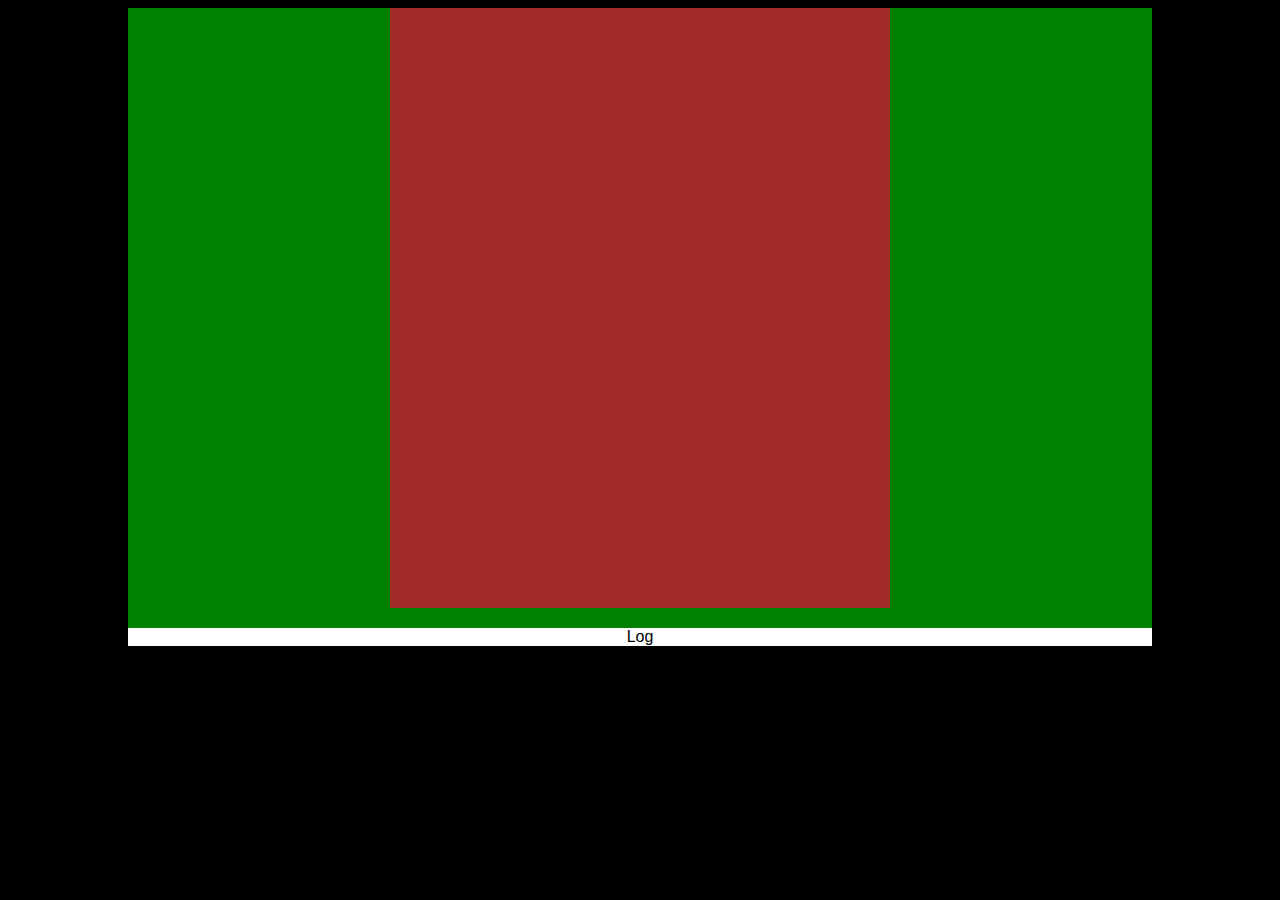
==== index2.html @ 2aaf520e "jakos do przodu" ====
<html>
    <head>
        <title>game4</title>
        <!--<script src="https://code.createjs.com/createjs-2015.11.26.min.js"></script>-->
        <script src="https://code.createjs.com/createjs-2015.11.26.min.js"></script>
        <script type="text/javascript" src="jquery-1.10.2.min.js"></script>
        <script type="text/javascript" src="utils.js"></script>
        <link rel="Stylesheet" type="text/css" href="style.css" />

        <script>

            var preload;
            var canvas, stage;
            //var drawingCanvas;
            var oldPt;
            var oldMidPt;
            var brush;
            
            function updateLoading() {
                messageField.text = "Loading " + (preload.progress * 100 | 0) + "%";
                stage.update();
            }

            function init() {
                if (!createjs.Sound.initializeDefaultPlugins()) {
                    document.getElementById("error").style.display = "block";
                    document.getElementById("content").style.display = "none";
                    return;
                }
                canvas = document.getElementById("gameCanvas");
                stage = new createjs.Stage(canvas);
                //stage.autoClear = false;
                stage.enableDOMEvents(true);

                stage.addEventListener("stagemousedown", handleMouseDown);
                stage.addEventListener("stagemouseup", handleMouseUp);
                stage.addEventListener("stagemousemove", handleMouseMove);
                
                messageField = new createjs.Text("Loading", "bold 24px Arial", "#000000");
                messageField.maxWidth = 1000;
                messageField.textAlign = "center";
                messageField.textBaseline = "middle";
                messageField.x = canvas.width / 2;
                messageField.y = canvas.height / 2;
                stage.addChild(messageField);
                stage.update(); 	//update the stage to show text

                fpsLabel = new createjs.Text("-- fps", "bold 18px Arial", "#000");
                stage.addChild(fpsLabel);
                fpsLabel.x = 200;
                fpsLabel.y = 160;

                createjs.Ticker.timingMode = createjs.Ticker.RAF;
                createjs.Ticker.addEventListener("tick", updateScene);

                messageField.text = "Press space to play.";

                oldPt = new createjs.Point(-1,-1);
                oldMidPt = oldPt.clone();
                
                brush = new createjs.Bitmap("gfx/10.png"); 
                brush.regX = brush.image.width / 2;
                brush.regY = brush.image.height / 2;
                brush.x = 0;
                brush.y = 0;
                //brush.color = "#00ff00";
                brush.cache(0,0,brush.image.width,brush.image.height);
                //brush.uncache();
                brush.filters = [
                    new createjs.ColorFilter(0,1,0,1, 0,0,0,0)
                ];
                stage.addChild(brush);
                
                stage.update();
            }

            var fpsLabel;
            var fps = 0;
            var lt;

            function updateScene(event) {
                fpsLabel.text = Math.round(createjs.Ticker.getMeasuredFPS()) + " fps";

                var ct = createjs.Ticker.getTime();
                var dt = ct - lt;
                lt = ct;

                brush.updateCache();
                
                if (isNaN(dt))
                    return;
                stage.update();
            }
            
            function handleMouseDown(event) {
                if (!event.primary) { return; }
                oldPt = new createjs.Point(stage.mouseX, stage.mouseY);
                oldMidPt = oldPt.clone();
                messageField.text = "x: " + oldPt.x + " y: " + oldPt.y;                
            }

            function handleMouseMove(event) {
                if (!event.primary) { return; }
                var midPt = new createjs.Point(oldPt.x + stage.mouseX >> 1, oldPt.y + stage.mouseY >> 1);

                //drawingCanvas.graphics.clear().setStrokeStyle(stroke, 'round', 'round').beginStroke(color).moveTo(midPt.x, midPt.y).curveTo(oldPt.x, oldPt.y, oldMidPt.x, oldMidPt.y);

                oldPt.x = stage.mouseX;
                oldPt.y = stage.mouseY;
                messageField.text = "x: " + oldPt.x + " y: " + oldPt.y;
                
                oldMidPt.x = midPt.x;
                oldMidPt.y = midPt.y;

                brush.x = oldMidPt.x;
                brush.y = oldMidPt.y;
                
                stage.update();
            }

            function handleMouseUp(event) {
                if (!event.primary) { return; }
                //stage.removeEventListener("stagemousemove", handleMouseMove);
            }
        </script>

    </head>
    <body onload="init();" style="background-color: black; text-align: center">
        <div id="all">
            <canvas id="gameCanvas" style="background-color: brown;" width="500" height="600"></canvas>
            <div id="log" style="background-color: white; margin-top: 20px;">Log</div>
        </div>
    </body>
</html>
---- style.css ----
/*
To change this license header, choose License Headers in Project Properties.
To change this template file, choose Tools | Templates
and open the template in the editor.
*/
/* 
    Created on : 2016-04-18, 20:46:53
    Author     : Ja
*/

body{
    font-family: Arial, Helvetica, sans-serif;
}

div#all{
    width: 1024px;
    background-color: green;
    margin: 0px auto;
    position: relative;
}

#gameCanvas{
    /*margin-top: 100px;*/
}

div#menu{
    position: absolute;
    width: 1024px;
    top: 0px;
    background-color: red;
}

div.menuItem{
    display: inline;
    margin: 0px 30px;
    font-size: 20px;
    cursor: pointer;
}

div#divGame, div#divSettings, div#divCurrentText{
    position: absolute;
    top: 50px;
    width: 1024px;
    /*padding-top: 50px;*/
}

div#divGame{
    background-color: green;
}

div#divSettings{
    background-color: orange;
}

div#divCurrentText{
    background-color: yellowgreen;
}


/*settings*/
.settingsSpinner{
    width: 50px;
}
#divSettings table{
    text-align: right;
    border: 1px solid black;
}

/*settings*/
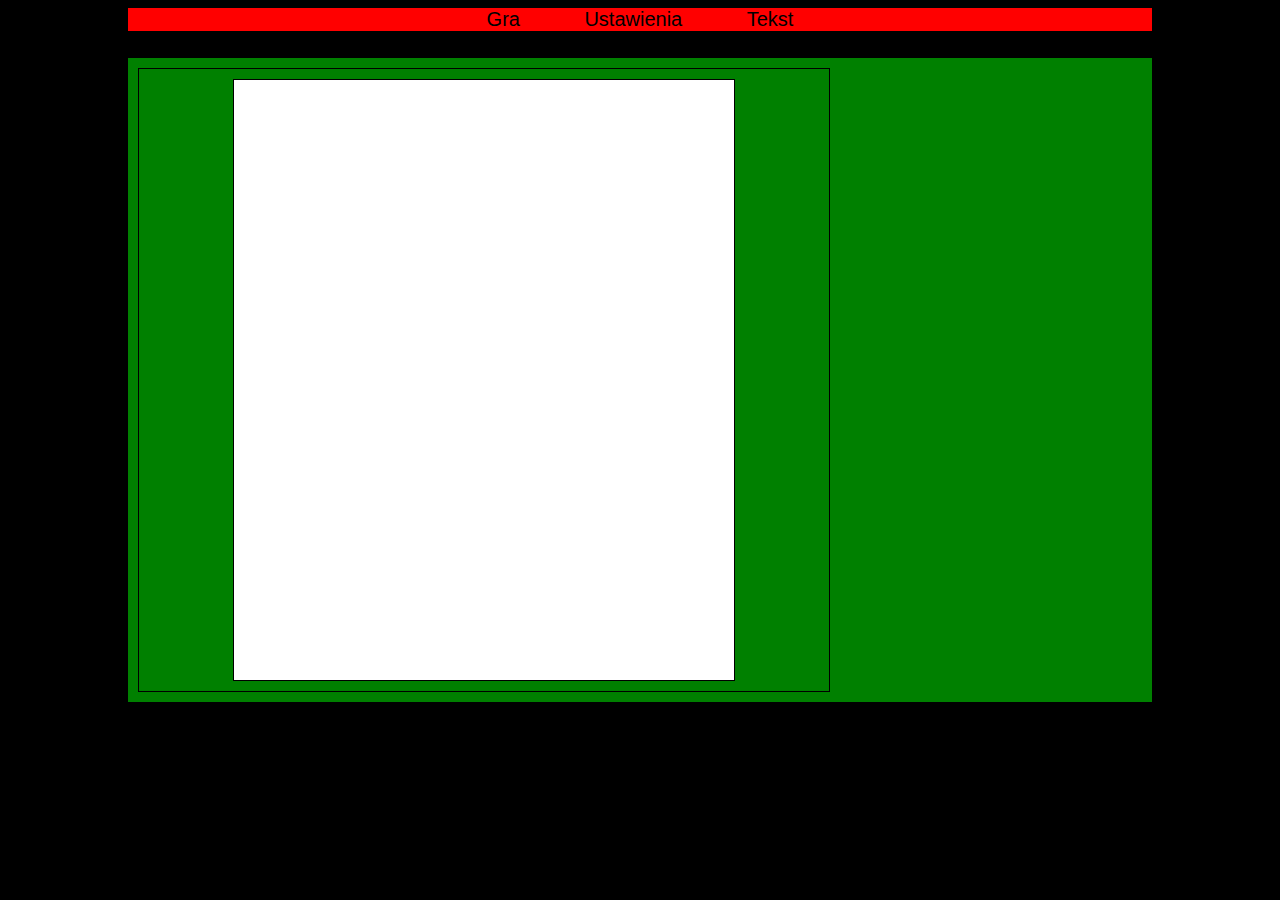
==== commit ac1358ca: "szukam jebanego bledu na jebanej mozilli" ====
--- a/index2.html
+++ b/index2.html
@@ -1,27 +1,113 @@
 <html>
     <head>
+        <meta charset="UTF-8">
         <title>game4</title>
         <!--<script src="https://code.createjs.com/createjs-2015.11.26.min.js"></script>-->
         <script src="https://code.createjs.com/createjs-2015.11.26.min.js"></script>
         <script type="text/javascript" src="jquery-1.10.2.min.js"></script>
+        <script src="jquery-mousewheel-3.1.13/jquery.mousewheel.min.js"></script>  
+        <script type="text/javascript" src="jquery-ui.min.js"></script>
+
+        <script type="text/javascript" src="settings.js"></script>
+        
+        <link rel="stylesheet" media="screen" type="text/css" href="colorpicker/css/colorpicker.css" />
+        <script type="text/javascript" src="colorpicker/js/colorpicker.js"></script>
+        <script type="text/javascript" src="colorpicker/js/eye.js"></script>
+        <script type="text/javascript" src="colorpicker/js/utils.js"></script>
+        <script type="text/javascript" src="colorpicker/js/layout.js?ver=1.0.2"></script>
+
+    
         <script type="text/javascript" src="utils.js"></script>
+
+        <script type="text/javascript" src="letter.js"></script>
+
         <link rel="Stylesheet" type="text/css" href="style.css" />
 
         <script>
+            var panelGame;
+            var panelSettings;
+            var panelCurrentText;
+            var panelCurrent;
 
             var preload;
             var canvas, stage;
             //var drawingCanvas;
-            var oldPt;
-            var oldMidPt;
-            var brush;
-            
-            function updateLoading() {
-                messageField.text = "Loading " + (preload.progress * 100 | 0) + "%";
-                stage.update();
-            }
-
+            var letters = new Array();
+            var cursorPosX = 0;
+            var cursorPosY = 0;
+                    
+            function onOff(wonoff) {
+                //console.log(wonoff.attr('id'));
+
+                panelGame.hide();
+                panelSettings.hide();
+                panelCurrentText.hide();
+
+                panelCurrent = wonoff;
+                panelCurrent.show();
+            }
+
+            function canvasResize(){
+                
+            }
+            
+            function refreshAll(){
+                //console.log("refreshAll");
+                settings.sts["PageSizeX"] = Math.floor( settings.sts["PageMaxSizeX"] / settings.sts["LetterWidth"] );
+                
+                canvas.width = settings.sts["PageSizeX"] * settings.sts["LetterWidth"];
+                canvas.height = settings.sts["PageSizeY"] * (settings.sts["LetterHeight"] + settings.sts["LineSpace"]);
+                
+                $("#currentText").html("");
+                
+                var newLineCntr = 0;
+                var currentString = "";
+                for(var i = 0 ; i < letters.length ; ++i )
+                {
+                    var letter = letters[i];
+                    letter.update();
+                    letter.shape.x = letter.x * settings.sts["LetterWidth"];
+                    letter.shape.y = letter.y * (settings.sts["LetterHeight"] + settings.sts["LineSpace"]);
+                    //letter.shate.cache(0,0,settings.sts["LetterWidth"],settings.sts["LetterHeight"])
+                    
+                    if( newLineCntr > 0 && (newLineCntr % settings.sts["PageSizeX"] === 0) ){
+                        $("#currentText").html( $("#currentText").html() + "<br />" );
+                        newLineCntr = 0;
+                    }
+                    
+                    if( letter.c === 13 ){
+                        //currentString += String.fromCharCode(letter.c);
+                        $("#currentText").html( $("#currentText").html() + "<br />" );
+                        newLineCntr = 0;
+                    }else{
+                        $("#currentText").html( $("#currentText").html() + String.fromCharCode(letter.c) );
+                        newLineCntr++;
+                    }
+                    
+                }
+                //$("#currentText").css("width",canvas.width);
+                //$("#currentText").html(currentString);
+            }
+            
             function init() {
+                panelGame = $('#divGame');
+                panelSettings = $('#divSettings');
+                panelCurrentText = $('#divCurrentText');
+
+                $('#menuItemGame').mousedown(function () {
+                    onOff(panelGame);
+                });
+                $('#menuItemSettings').mousedown(function () {
+                    onOff(panelSettings);
+                });
+                $('#menuItemCurrentText').mousedown(function () {
+                    onOff(panelCurrentText);
+                });
+
+                onOff(panelGame);
+
+                initSettings();
+
                 if (!createjs.Sound.initializeDefaultPlugins()) {
                     document.getElementById("error").style.display = "block";
                     document.getElementById("content").style.display = "none";
@@ -32,103 +118,264 @@
                 //stage.autoClear = false;
                 stage.enableDOMEvents(true);
 
-                stage.addEventListener("stagemousedown", handleMouseDown);
-                stage.addEventListener("stagemouseup", handleMouseUp);
-                stage.addEventListener("stagemousemove", handleMouseMove);
-                
-                messageField = new createjs.Text("Loading", "bold 24px Arial", "#000000");
-                messageField.maxWidth = 1000;
-                messageField.textAlign = "center";
-                messageField.textBaseline = "middle";
-                messageField.x = canvas.width / 2;
-                messageField.y = canvas.height / 2;
-                stage.addChild(messageField);
-                stage.update(); 	//update the stage to show text
-
-                fpsLabel = new createjs.Text("-- fps", "bold 18px Arial", "#000");
-                stage.addChild(fpsLabel);
-                fpsLabel.x = 200;
-                fpsLabel.y = 160;
+                //$("#gameCanvas").css("background-color", "yellow");
 
                 createjs.Ticker.timingMode = createjs.Ticker.RAF;
                 createjs.Ticker.addEventListener("tick", updateScene);
 
-                messageField.text = "Press space to play.";
-
-                oldPt = new createjs.Point(-1,-1);
-                oldMidPt = oldPt.clone();
-                
-                brush = new createjs.Bitmap("gfx/10.png"); 
-                brush.regX = brush.image.width / 2;
-                brush.regY = brush.image.height / 2;
-                brush.x = 0;
-                brush.y = 0;
-                //brush.color = "#00ff00";
-                brush.cache(0,0,brush.image.width,brush.image.height);
-                //brush.uncache();
-                brush.filters = [
-                    new createjs.ColorFilter(0,1,0,1, 0,0,0,0)
-                ];
-                stage.addChild(brush);
-                
+                var colors = ["#828b20", "#b0ac31", "#cbc53d", "#fad779", "#f9e4ad", "#faf2db", "#563512", "#9b4a0b", "#d36600", "#fe8a00", "#f9a71f"];
+                var radius = 50;
+                var rings = 10000;
+
+                //letter = createjs.
+
+                //canvas.width = 800;
+
+//		for (var j = 0; j < rings; ++j) {
+//                    letter = new createjs.Shape();
+//                    letter.graphics.beginFill(colors[Math.random() * colors.length | 0]).drawRect(0, 0, 50, 50);
+//                    letter.x = Math.random() * canvas.width;
+//                    letter.y = Math.random() * canvas.height;
+//                    letter.snapToPixel = true;
+//                    
+//                    stage.addChild(letter);
+//                    //letter.cache(0,0,50,50);
+//                    //letter.uncache();
+//                }
+
+//                for( var x = 0 ; x < 10 ; ++x )
+//                {
+//                    for( var y = 0 ; y < 10 ; ++y )
+//                    {
+//                        var letter = new Letter(x,y);
+//                        stage.addChild(letter.shape);
+//                        letters.push(letter);
+//                    }
+//                }
+
+//                fpsLabel = new createjs.Text("-- fps", "bold 18px Arial", "#000");
+//                stage.addChild(fpsLabel);
+//                fpsLabel.x = 0;
+//                fpsLabel.y = 0;
+
                 stage.update();
-            }
-
-            var fpsLabel;
+
+                document.onkeydown = handleKeyDown;
+                //document.onkeyup = handleKeyUp;
+            
+                //const square = new Letter2(10, 10);
+                //fpsLabel.text = "aaa : " + settings.letterWidth;
+                
+                refreshAll();                
+            }
+
+            //var fpsLabel;
             var fps = 0;
             var lt;
 
             function updateScene(event) {
-                fpsLabel.text = Math.round(createjs.Ticker.getMeasuredFPS()) + " fps";
+                //fpsLabel.text = Math.round(createjs.Ticker.getMeasuredFPS()) + " fps";
+                //fpsLabel.text = "aaa : " + letter.getSth(5);
 
                 var ct = createjs.Ticker.getTime();
                 var dt = ct - lt;
                 lt = ct;
 
-                brush.updateCache();
-                
                 if (isNaN(dt))
                     return;
                 stage.update();
             }
-            
-            function handleMouseDown(event) {
-                if (!event.primary) { return; }
-                oldPt = new createjs.Point(stage.mouseX, stage.mouseY);
-                oldMidPt = oldPt.clone();
-                messageField.text = "x: " + oldPt.x + " y: " + oldPt.y;                
-            }
-
-            function handleMouseMove(event) {
-                if (!event.primary) { return; }
-                var midPt = new createjs.Point(oldPt.x + stage.mouseX >> 1, oldPt.y + stage.mouseY >> 1);
-
-                //drawingCanvas.graphics.clear().setStrokeStyle(stroke, 'round', 'round').beginStroke(color).moveTo(midPt.x, midPt.y).curveTo(oldPt.x, oldPt.y, oldMidPt.x, oldMidPt.y);
-
-                oldPt.x = stage.mouseX;
-                oldPt.y = stage.mouseY;
-                messageField.text = "x: " + oldPt.x + " y: " + oldPt.y;
-                
-                oldMidPt.x = midPt.x;
-                oldMidPt.y = midPt.y;
-
-                brush.x = oldMidPt.x;
-                brush.y = oldMidPt.y;
-                
-                stage.update();
-            }
-
-            function handleMouseUp(event) {
-                if (!event.primary) { return; }
-                //stage.removeEventListener("stagemousemove", handleMouseMove);
-            }
+
+            function handleKeyDown(e) {
+                //cross browser issues exist
+                if (!e) {
+                    var e = window.event;
+                }
+                  
+                if(panelCurrent !== panelGame) return;
+                    
+                //console.log(settings.colors.indexOf(e.keyCode));
+                //console.log(settings.colors[e.keyCode]);
+                //console.log(e.keyCode);
+                
+                //if( settings.colors.indexOf(e.keyCode) !== -1 ){
+                
+                //console.log(cursorPosX + " " + cursorPosY);
+                
+                if( cursorPosY === settings.sts["PageSizeY"]-1 ){ // jezeli kursor w ostatniej lini
+                    // enter nie moze byc wcale
+                    if( e.keyCode === 13 ) //enter
+                    {
+                        e.preventDefault();
+                        return false;
+                    }
+                    if( cursorPosX === settings.sts["PageSizeX"] ){
+                        if( e.keyCode !== 8 ) // backspace dozwolony
+                        {
+                            e.preventDefault();
+                            return false;
+                        }
+                    }
+                }
+                    
+                if( settings.colors[e.keyCode] !== undefined ){
+                    var letter = new Letter(cursorPosX,cursorPosY,e.keyCode);
+                    stage.addChild(letter.shape);
+                    letters.push(letter);
+                    if( cursorPosX === settings.sts["PageSizeX"]-1 && cursorPosY !== settings.sts["PageSizeY"]-1){
+                        cursorPosX = 0;
+                        cursorPosY++;
+                    }
+                    else
+                    {
+                        cursorPosX++;
+                    }
+                    refreshAll();
+                }
+                
+                if( e.keyCode === 8 ){
+                    if( letters.length > 0 ){
+                        var lastLetter = letters[letters.length-1];
+                        cursorPosX = lastLetter.x;
+                        cursorPosY = lastLetter.y;
+                        
+                        stage.removeChild(lastLetter.shape);
+                        letters.pop();                        
+                        //cursorPosX--;
+                        
+                        refreshAll();
+                    }
+                }
+                
+                if( e.keyCode === 32 || e.keyCode === 8){
+                    e.preventDefault();
+                    return false;
+                }
+                
+                if( e.keyCode === 13 ) //enter
+                {
+                    if( cursorPosX !== 0 ) cursorPosY++;
+                    cursorPosX = 0;
+                }
+                
+                //console.log(e.keyCode);
+                
+//                switch (e.keyCode) {
+//                }
+            }
+            function randColors(){
+                settings.randomizeColors();
+                fillClrSmps();
+                refreshAll();
+            }
+            function fillColorsWithGradient(){
+                settings.fillColorsWithGradient();
+                fillClrSmps();
+                refreshAll();
+            }
+            
+            function updateCurrentText(){
+                
+            }
+            
         </script>
 
     </head>
     <body onload="init();" style="background-color: black; text-align: center">
         <div id="all">
-            <canvas id="gameCanvas" style="background-color: brown;" width="500" height="600"></canvas>
-            <div id="log" style="background-color: white; margin-top: 20px;">Log</div>
+
+            <div id="menu">
+                <div id="menuItemGame" class="menuItem">Gra</div>
+                <div id="menuItemSettings" class="menuItem">Ustawienia</div>
+                <div id="menuItemCurrentText" class="menuItem">Tekst</div>
+            </div>
+
+            <div id="divGame">
+                <div id="divGameMaxSize">
+                <canvas id="gameCanvas" style="background-color: white;" width="500" height="600"></canvas>
+                </div>
+            </div>            
+            <div id="divSettings">Ustawienia<br />
+                <table id="tableNumbers">
+<!--                    <tr>
+                        <td>Ilość znaków w linii: </td><td><input id="spinnerPageSizeX" disabled="disabled" name="value" value="100" class="settingsSpinner"></td>
+                    </tr>-->
+                    <tr>
+                        <td>Max szerokość: </td><td><input id="spinnerMaxPageSizeX" disabled="disabled" name="value" value="100" class="settingsSpinner"></td>
+                    </tr>
+                    <tr>
+                        <td>Liczba lini: </td><td><input id="spinnerPageSizeY" disabled="disabled" name="value" value="50" class="settingsSpinner"></td>
+                    </tr>
+                    <tr>
+                        <td>Odstęp miedzy liniami: </td><td><input id="spinnerLineSpace" disabled="disabled" name="value" value="50" class="settingsSpinner"></td>
+                    </tr>
+                    <tr>
+                        <td>Odstęp miedzy literami: </td><td><input id="spinnerLetterSpace" disabled="disabled" name="value" value="50" class="settingsSpinner"></td>
+                    </tr>
+                    <tr>
+                        <td>Szerokość litery:</td><td> <input id="spinnerLetterWidth" disabled="disabled" name="value" value="50" class="settingsSpinner"></td>
+                    </tr>
+                    <tr>
+                        <td>Wysokość litery: </td><td> <input id="spinnerLetterHeight" disabled="disabled" name="value" value="50" class="settingsSpinner"></td>
+                    </tr>
+
+                </table>
+
+                <div id="settingsColors">
+                    <input type="button" onclick="randColors()" value="Losuj nowe" />
+                    <div>
+                        <table id="tableGradient">
+                            <tr><td>Gradient</td><td></td></tr>
+                            <tr><td>Od</td><td><div id="clrsmpGradientFrom" class="clrsmp"></div></td><td><input type="text" maxlength="6" size="6" id="colorpickerGradientFrom" value="ffffff" /></td></tr>
+                            <tr><td>Do</td><td><div id="clrsmpGradientTo" class="clrsmp"></div></td><td><input type="text" maxlength="6" size="6" id="colorpickerGradientTo" value="ffffff" /></td></tr>
+                            <tr><td><input type="button" onclick="fillColorsWithGradient()" value="Generuj" /></td><td></td></tr>
+                        </table>
+                    </div>
+                <table id="tableColors">
+                    <tr><td>Płótno</td><td><div id="clrsmpCanvas" class="clrsmp"></div></td><td><input type="text" maxlength="6" size="6" id="colorpickerCanvas" value="ffffff" /></td></tr>
+                    <tr><td>Spacja</td><td><div id="clrsmpSpace" class="clrsmp"></div></td><td><input type="text" maxlength="6" size="6" id="colorpickerSpace" value="ffffff" /></td></tr>
+                    
+                    <tr><td>A</td><td><div id="clrsmp65" class="clrsmp"></div></td><td><input type="text" maxlength="6" size="6" id="colorpicker65" value="ffffff" /></td></tr>
+                    <tr><td>B</td><td><div id="clrsmp66" class="clrsmp"></div></td><td><input type="text" maxlength="6" size="6" id="colorpicker66" value="ffffff" /></td></tr>
+                    <tr><td>C</td><td><div id="clrsmp67" class="clrsmp"></div></td><td><input type="text" maxlength="6" size="6" id="colorpicker67" value="ffffff" /></td></tr>
+                    <tr><td>D</td><td><div id="clrsmp68" class="clrsmp"></div></td><td><input type="text" maxlength="6" size="6" id="colorpicker68" value="ffffff" /></td></tr>                    
+                    
+                    <tr><td>E</td><td><div id="clrsmp69" class="clrsmp"></div></td><td><input type="text" maxlength="6" size="6" id="colorpicker69" value="ffffff" /></td></tr>
+                    <tr><td>F</td><td><div id="clrsmp70" class="clrsmp"></div></td><td><input type="text" maxlength="6" size="6" id="colorpicker70" value="ffffff" /></td></tr>
+                    <tr><td>G</td><td><div id="clrsmp71" class="clrsmp"></div></td><td><input type="text" maxlength="6" size="6" id="colorpicker71" value="ffffff" /></td></tr>
+                    <tr><td>H</td><td><div id="clrsmp72" class="clrsmp"></div></td><td><input type="text" maxlength="6" size="6" id="colorpicker72" value="ffffff" /></td></tr>
+                    
+                    <tr><td>I</td><td><div id="clrsmp73" class="clrsmp"></div></td><td><input type="text" maxlength="6" size="6" id="colorpicker73" value="ffffff" /></td></tr>
+                    <tr><td>J</td><td><div id="clrsmp74" class="clrsmp"></div></td><td><input type="text" maxlength="6" size="6" id="colorpicker74" value="ffffff" /></td></tr>
+                    <tr><td>K</td><td><div id="clrsmp75" class="clrsmp"></div></td><td><input type="text" maxlength="6" size="6" id="colorpicker75" value="ffffff" /></td></tr>
+                    <tr><td>L</td><td><div id="clrsmp76" class="clrsmp"></div></td><td><input type="text" maxlength="6" size="6" id="colorpicker76" value="ffffff" /></td></tr>
+                    
+                    <tr><td>M</td><td><div id="clrsmp77" class="clrsmp"></div></td><td><input type="text" maxlength="6" size="6" id="colorpicker77" value="ffffff" /></td></tr>
+                    <tr><td>N</td><td><div id="clrsmp78" class="clrsmp"></div></td><td><input type="text" maxlength="6" size="6" id="colorpicker78" value="ffffff" /></td></tr>
+                    <tr><td>O</td><td><div id="clrsmp79" class="clrsmp"></div></td><td><input type="text" maxlength="6" size="6" id="colorpicker79" value="ffffff" /></td></tr>
+                    <tr><td>P</td><td><div id="clrsmp80" class="clrsmp"></div></td><td><input type="text" maxlength="6" size="6" id="colorpicker80" value="ffffff" /></td></tr>
+                    
+                    <tr><td>Q</td><td><div id="clrsmp81" class="clrsmp"></div></td><td><input type="text" maxlength="6" size="6" id="colorpicker81" value="ffffff" /></td></tr>
+                    <tr><td>R</td><td><div id="clrsmp82" class="clrsmp"></div></td><td><input type="text" maxlength="6" size="6" id="colorpicker82" value="ffffff" /></td></tr>
+                    <tr><td>S</td><td><div id="clrsmp83" class="clrsmp"></div></td><td><input type="text" maxlength="6" size="6" id="colorpicker83" value="ffffff" /></td></tr>
+                    <tr><td>T</td><td><div id="clrsmp84" class="clrsmp"></div></td><td><input type="text" maxlength="6" size="6" id="colorpicker84" value="ffffff" /></td></tr>
+                    
+                    <tr><td>U</td><td><div id="clrsmp85" class="clrsmp"></div></td><td><input type="text" maxlength="6" size="6" id="colorpicker85" value="ffffff" /></td></tr>
+                    <tr><td>V</td><td><div id="clrsmp86" class="clrsmp"></div></td><td><input type="text" maxlength="6" size="6" id="colorpicker86" value="ffffff" /></td></tr>
+                    <tr><td>W</td><td><div id="clrsmp87" class="clrsmp"></div></td><td><input type="text" maxlength="6" size="6" id="colorpicker87" value="ffffff" /></td></tr>
+                    <tr><td>X</td><td><div id="clrsmp88" class="clrsmp"></div></td><td><input type="text" maxlength="6" size="6" id="colorpicker88" value="ffffff" /></td></tr>
+                    
+                    <tr><td>Y</td><td><div id="clrsmp89" class="clrsmp"></div></td><td><input type="text" maxlength="6" size="6" id="colorpicker89" value="ffffff" /></td></tr>
+                    <tr><td>Z</td><td><div id="clrsmp90" class="clrsmp"></div></td><td><input type="text" maxlength="6" size="6" id="colorpicker90" value="ffffff" /></td></tr>
+                    
+                </table>
+                </div>
+            </div>
+            
+            <div id="divCurrentText">Tekst
+                <div id="currentText"></div>
+            </div>
+                
         </div>
     </body>
 </html>--- a/colorpicker/css/colorpicker.css
+++ b/colorpicker/css/colorpicker.css
@@ -0,0 +1,161 @@
+.colorpicker {
+	width: 356px;
+	height: 176px;
+	overflow: hidden;
+	position: absolute;
+	background: url(../images/colorpicker_background.png);
+	font-family: Arial, Helvetica, sans-serif;
+	display: none;
+}
+.colorpicker_color {
+	width: 150px;
+	height: 150px;
+	left: 14px;
+	top: 13px;
+	position: absolute;
+	background: #f00;
+	overflow: hidden;
+	cursor: crosshair;
+}
+.colorpicker_color div {
+	position: absolute;
+	top: 0;
+	left: 0;
+	width: 150px;
+	height: 150px;
+	background: url(../images/colorpicker_overlay.png);
+}
+.colorpicker_color div div {
+	position: absolute;
+	top: 0;
+	left: 0;
+	width: 11px;
+	height: 11px;
+	overflow: hidden;
+	background: url(../images/colorpicker_select.gif);
+	margin: -5px 0 0 -5px;
+}
+.colorpicker_hue {
+	position: absolute;
+	top: 13px;
+	left: 171px;
+	width: 35px;
+	height: 150px;
+	cursor: n-resize;
+}
+.colorpicker_hue div {
+	position: absolute;
+	width: 35px;
+	height: 9px;
+	overflow: hidden;
+	background: url(../images/colorpicker_indic.gif) left top;
+	margin: -4px 0 0 0;
+	left: 0px;
+}
+.colorpicker_new_color {
+	position: absolute;
+	width: 60px;
+	height: 30px;
+	left: 213px;
+	top: 13px;
+	background: #f00;
+}
+.colorpicker_current_color {
+	position: absolute;
+	width: 60px;
+	height: 30px;
+	left: 283px;
+	top: 13px;
+	background: #f00;
+}
+.colorpicker input {
+	background-color: transparent;
+	border: 1px solid transparent;
+	position: absolute;
+	font-size: 10px;
+	font-family: Arial, Helvetica, sans-serif;
+	color: #898989;
+	top: 4px;
+	right: 11px;
+	text-align: right;
+	margin: 0;
+	padding: 0;
+	height: 11px;
+}
+.colorpicker_hex {
+	position: absolute;
+	width: 72px;
+	height: 22px;
+	background: url(../images/colorpicker_hex.png) top;
+	left: 212px;
+	top: 142px;
+}
+.colorpicker_hex input {
+	right: 6px;
+}
+.colorpicker_field {
+	height: 22px;
+	width: 62px;
+	background-position: top;
+	position: absolute;
+}
+.colorpicker_field span {
+	position: absolute;
+	width: 12px;
+	height: 22px;
+	overflow: hidden;
+	top: 0;
+	right: 0;
+	cursor: n-resize;
+}
+.colorpicker_rgb_r {
+	background-image: url(../images/colorpicker_rgb_r.png);
+	top: 52px;
+	left: 212px;
+}
+.colorpicker_rgb_g {
+	background-image: url(../images/colorpicker_rgb_g.png);
+	top: 82px;
+	left: 212px;
+}
+.colorpicker_rgb_b {
+	background-image: url(../images/colorpicker_rgb_b.png);
+	top: 112px;
+	left: 212px;
+}
+.colorpicker_hsb_h {
+	background-image: url(../images/colorpicker_hsb_h.png);
+	top: 52px;
+	left: 282px;
+}
+.colorpicker_hsb_s {
+	background-image: url(../images/colorpicker_hsb_s.png);
+	top: 82px;
+	left: 282px;
+}
+.colorpicker_hsb_b {
+	background-image: url(../images/colorpicker_hsb_b.png);
+	top: 112px;
+	left: 282px;
+}
+.colorpicker_submit {
+	position: absolute;
+	width: 22px;
+	height: 22px;
+	background: url(../images/colorpicker_submit.png) top;
+	left: 322px;
+	top: 142px;
+	overflow: hidden;
+}
+.colorpicker_focus {
+	background-position: center;
+}
+.colorpicker_hex.colorpicker_focus {
+	background-position: bottom;
+}
+.colorpicker_submit.colorpicker_focus {
+	background-position: bottom;
+}
+.colorpicker_slider {
+	background-position: bottom;
+}
--- a/style.css
+++ b/style.css
@@ -46,14 +46,29 @@
 
 div#divGame{
     background-color: green;
+    width: 1004px;
+    padding: 10px;
+}
+
+div#divGameMaxSize{
+    width: 670px;
+    border: 1px solid black;
+    padding: 10px;
+}
+
+#gameCanvas{
+    border: 1px solid black;
 }
 
 div#divSettings{
     background-color: orange;
+    font-size: 12px;
 }
 
 div#divCurrentText{
     background-color: yellowgreen;
+    text-align: center;
+    /*padding: 0px 20px;*/
 }
 
 
@@ -64,6 +79,44 @@
 #divSettings table{
     text-align: right;
     border: 1px solid black;
+    font-size: 12px;
+}
+table#tableNumbers{
+    float: left;
+}
+
+div#settingsColors{
+    float: left;
+    border: 1px solid black;
+    padding: 5px;
+    margin: 10px;    
+    font-size: 14px;
+}
+table#tableColors{
+    /*float: left;*/
+    /*margin-left: 10px;*/
+    font-size: 14px;
+}
+table#tableGradient{
+    font-size: 14px;
+    margin: 10px;
+}
+
+div.clrsmp{
+    width: 20px;
+    height: 20px;
+    background-color: red;
+    border: 1px solid black;
+}
+
+div#currentText{
+    border: 1px solid black;
+    padding: 5px;
+    font-family: monospace;
+    letter-spacing: 0px;
+    /*width: 400px;*/
+    margin: 20px;
+    text-align: left;
 }
 
 /*settings*/